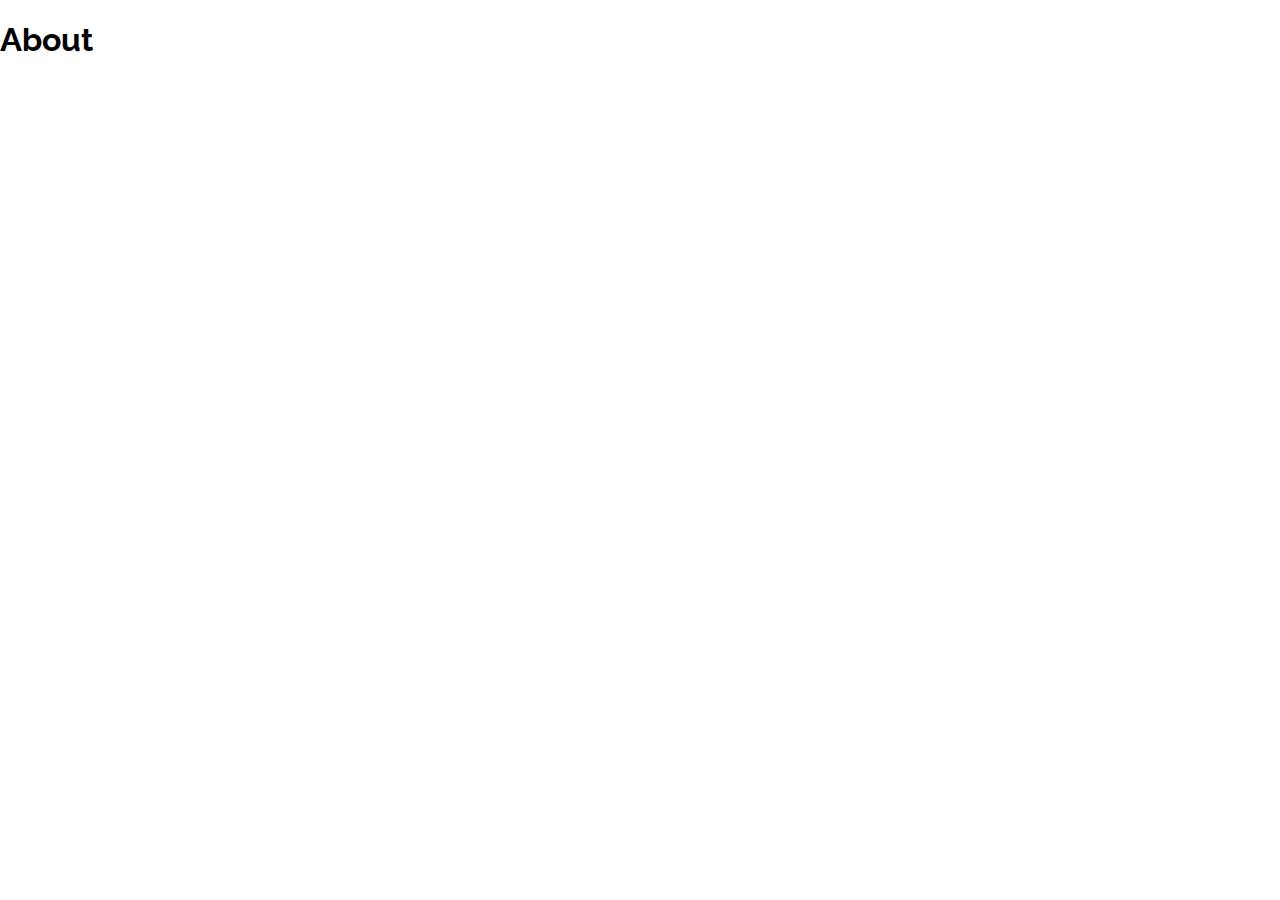
==== about.html @ e448dc4e "Layout página home institucional Jane Doe criado" ====
<!DOCTYPE html>
<html>
    <head>
        <meta charset="utf-8">
        <title>Jane Doe - About</title>
        <link href="https://fonts.googleapis.com/css?family=Raleway&display=swap" rel="stylesheet">
            <!-- somente visivel online -->
            <!-- css somente depois dos externo -->
        <link rel="stylesheet" href="css/style.css">
    </head>
    <body>
        <h1>About</h1>
    </body>
</html>
---- css/style.css ----
body {
    font-family: 'Raleway', sans-serif;
    /* caso nao haja internet, sera utilizada a fonte sans serif */
    margin: 0px;
}

#logo {
    text-align: center;
}

.menu {
    list-style-type: none;
    /* display: inline-flex; */
    text-align: center;
    padding: 0px;
}

.menu li {
    margin-right: 10px;
    display: inline-block;
}

a{
    text-decoration: none;
}

.bannerHome {
    width: 100%;
    height: 500px;
    background-image: url(../img/jane.jpg);
    background-repeat: no-repeat;
    background-size: cover;
        /* background-size: 100%; é menos preciso que o cover */
    background-position: center;
        /* overflow: hidden; */
}

.rodapeHome {
    font-weight: bold; /*peso da fonte*/
    text-align: center;
    background-color: #c5c5c5;
    padding: 10px;
}
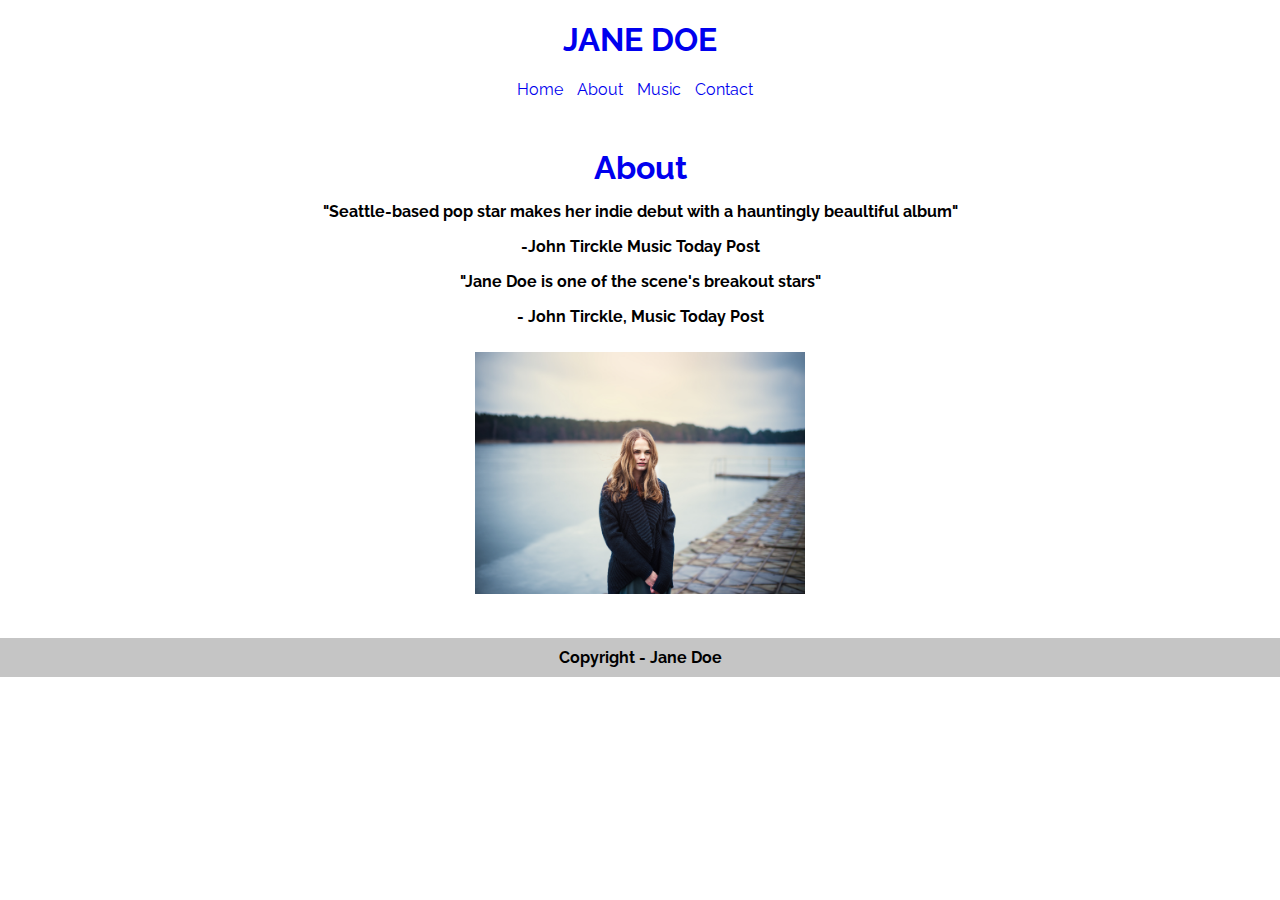
==== commit 0ff86d00: "Páginas About, Music, Contact adicionadas" ====
--- a/about.html
+++ b/about.html
@@ -9,6 +9,59 @@
         <link rel="stylesheet" href="css/style.css">
     </head>
     <body>
-        <h1>About</h1>
+        <div>
+            <!-- Menu e logo -->
+            
+            <h1 id="logo">
+                <a href="index.html">
+                    JANE DOE
+                </a>
+            </h1>
+            
+            <ul class="menu">
+                <li>
+                    <a href="index.html">
+                        Home
+                    </a>
+                </li>
+                <li>
+                    <a href="about.html">
+                        About
+                    </a>
+                </li>
+                <li>
+                    <a href="music.html">
+                        Music
+                    </a>
+                </li>
+                <li>
+                    <a href="contact.html">
+                        Contact
+                    </a>
+                </li>
+            </ul>
+        </div>
+
+        <h1 id="titulo">
+            <a href="index.html">
+                About
+            </a>
+        </h1>
+
+        <div class="sobre">
+            <!-- infos -->
+            <p>"Seattle-based pop star makes her indie debut with a hauntingly beaultiful album"</p>
+            <p class="autor">-John Tirckle Music Today Post</p>
+
+            <p>"Jane Doe is one of the scene's breakout stars"</p>
+            <p class="autor">- John Tirckle, Music Today Post</p>
+        </div>
+
+        <div class="divFotoAbout">
+            <!-- foto -->
+            <img  class="fotoAbout" src="./img/jane2.jpg" alt="Jane Doe">
+        </div>
+
+        <div class="rodapeHome">Copyright - Jane Doe</div>
     </body>
 </html>--- a/css/style.css
+++ b/css/style.css
@@ -40,4 +40,58 @@
     text-align: center;
     background-color: #c5c5c5;
     padding: 10px;
+    margin-top: 30px;
+}
+
+#titulo {
+    text-align: center;
+    margin-top: 50px;
+    margin-bottom: -10px;
+}
+#contact {
+    text-align: left
+}
+
+.sobre {
+    text-align: center;
+    padding: 10px;
+    font-weight: bold;
+}
+
+.semDestaque {
+    font-size: 12px;
+    font-weight: initial;
+}
+
+.divFotoAbout {
+    text-align: center;
+    margin-bottom: 40px;
+}
+.fotoAbout {
+    width: 330px;
+}
+
+.conteudo {
+    margin: 0 10%;
+    font-weight: bold;
+}
+.simples {
+    font-weight: initial;
+}
+
+.linkContato{
+    text-decoration: underline;
+}
+
+.videos {
+
+}
+
+.listaNone {
+    list-style-type: none;
+    padding-left: 0px;
+}
+
+.listaNone li {
+    margin: 10px;
 }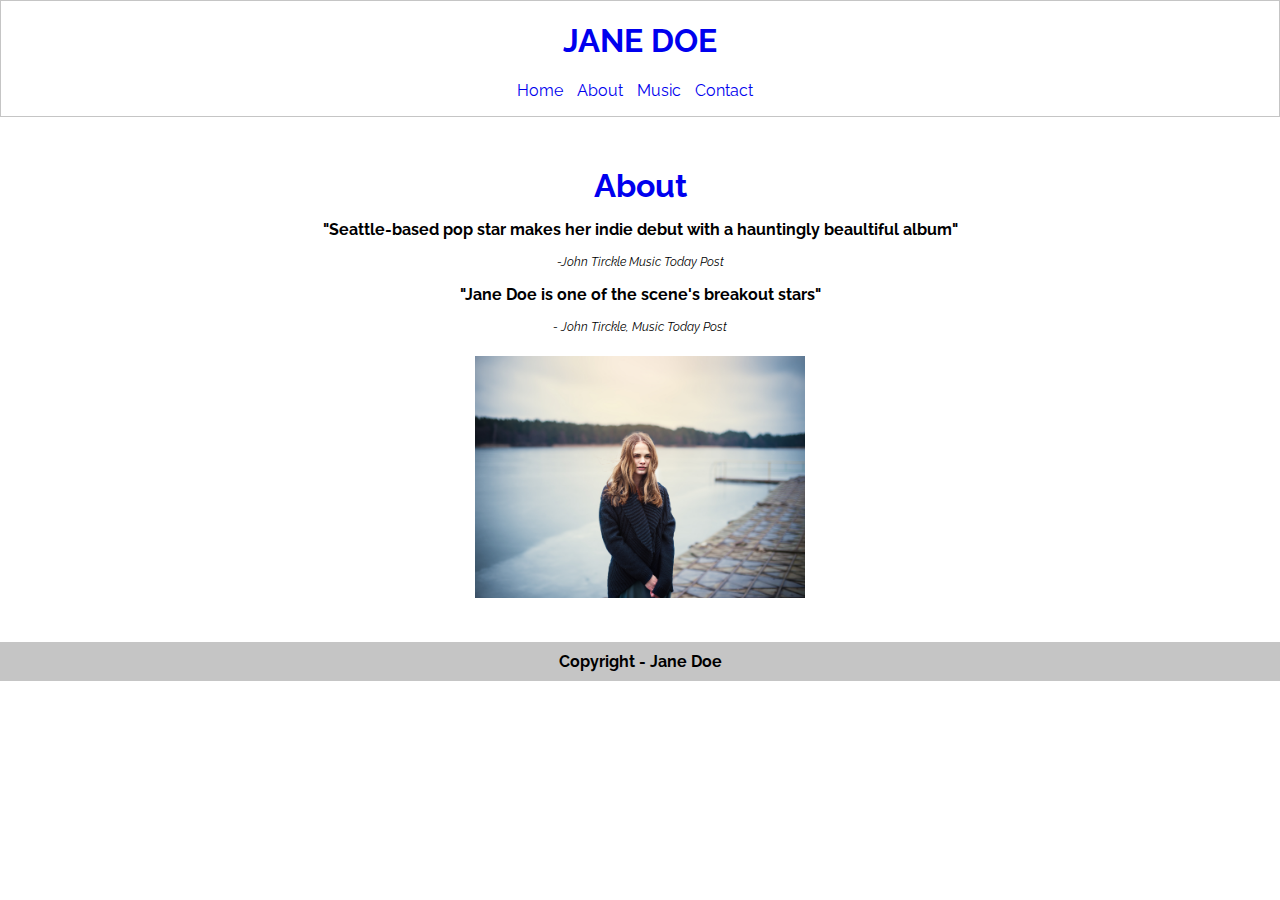
==== commit 76df88f1: "HTML semântico adicionado as páginas e map incorpporado" ====
--- a/about.html
+++ b/about.html
@@ -9,59 +9,63 @@
         <link rel="stylesheet" href="css/style.css">
     </head>
     <body>
-        <div>
-            <!-- Menu e logo -->
-            
-            <h1 id="logo">
+        <header>
+            <nav>
+                <!-- Menu e logo -->
+                
+                <h1 id="logo">
+                    <a href="index.html">
+                        JANE DOE
+                    </a>
+                </h1>
+                
+                <ul class="menu">
+                    <li>
+                        <a href="index.html">
+                            Home
+                        </a>
+                    </li>
+                    <li>
+                        <a href="about.html">
+                            About
+                        </a>
+                    </li>
+                    <li>
+                        <a href="music.html">
+                            Music
+                        </a>
+                    </li>
+                    <li>
+                        <a href="contact.html">
+                            Contact
+                        </a>
+                    </li>
+                </ul>
+            </nav>
+        </header>
+
+        <main>
+            <h1 id="titulo">
                 <a href="index.html">
-                    JANE DOE
+                    About
                 </a>
             </h1>
-            
-            <ul class="menu">
-                <li>
-                    <a href="index.html">
-                        Home
-                    </a>
-                </li>
-                <li>
-                    <a href="about.html">
-                        About
-                    </a>
-                </li>
-                <li>
-                    <a href="music.html">
-                        Music
-                    </a>
-                </li>
-                <li>
-                    <a href="contact.html">
-                        Contact
-                    </a>
-                </li>
-            </ul>
-        </div>
 
-        <h1 id="titulo">
-            <a href="index.html">
-                About
-            </a>
-        </h1>
+            <div class="sobre">
+                <!-- infos -->
+                <p>"Seattle-based pop star makes her indie debut with a hauntingly beaultiful album"</p>
+                <p class="semDestaque"><cite>-John Tirckle Music Today Post</cite></p>
 
-        <div class="sobre">
-            <!-- infos -->
-            <p>"Seattle-based pop star makes her indie debut with a hauntingly beaultiful album"</p>
-            <p class="autor">-John Tirckle Music Today Post</p>
+                <p>"Jane Doe is one of the scene's breakout stars"</p>
+                <p class="semDestaque"><cite>- John Tirckle, Music Today Post</cite></p>
+            </div>
 
-            <p>"Jane Doe is one of the scene's breakout stars"</p>
-            <p class="autor">- John Tirckle, Music Today Post</p>
-        </div>
+            <div class="divFotoAbout">
+                <!-- foto -->
+                <img  class="fotoAbout" src="./img/jane2.jpg" alt="Foto da Jane Doe">
+            </div>
+        </main>
 
-        <div class="divFotoAbout">
-            <!-- foto -->
-            <img  class="fotoAbout" src="./img/jane2.jpg" alt="Jane Doe">
-        </div>
-
-        <div class="rodapeHome">Copyright - Jane Doe</div>
+        <footer class="rodapeHome">Copyright - Jane Doe</footer>
     </body>
 </html>--- a/css/style.css
+++ b/css/style.css
@@ -6,6 +6,10 @@
 
 #logo {
     text-align: center;
+}
+
+header {
+    border: 1px solid #c5c5c5;
 }
 
 .menu {
@@ -94,4 +98,14 @@
 
 .listaNone li {
     margin: 10px;
+}
+
+.contact-form form *{
+    /* o asterisco informa que se aplica para todos os filhos dentro dda classe ou tag*/
+    display: block;
+}
+
+.contact-form form, iframe {
+    display: inline-block;
+    width: 49%;
 }